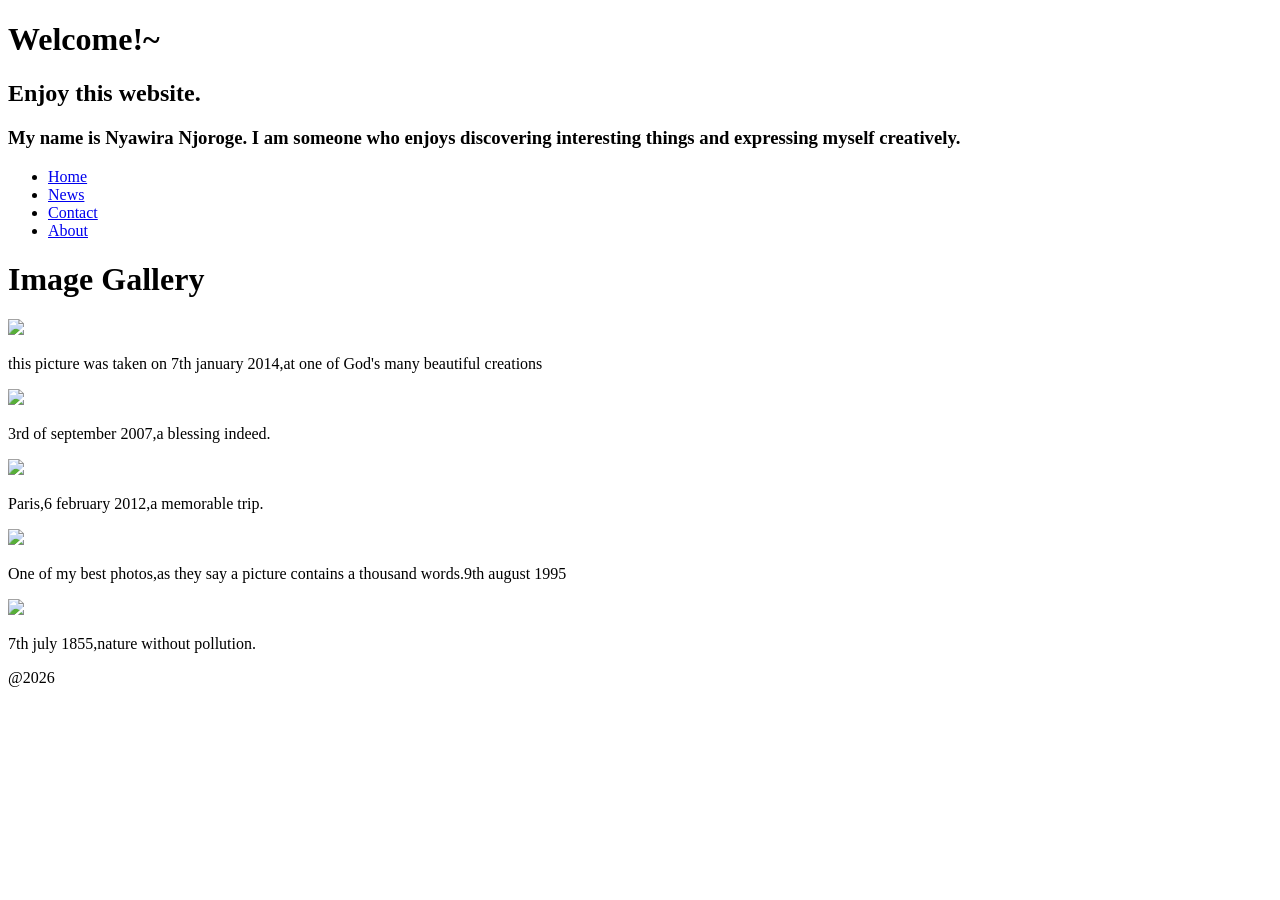
==== index.html @ e8961a07 "add index.html contents" ====
<!DOCTYPE html>
<html lang="en">
<head>
    <meta charset="UTF-8">
    <meta name="viewport" content="width=device-width, initial-scale=1.0">
    <title>Invictus.</title>
    <link rel="stylesheet" href="style.css">
</head>
<body>

    <h1>Welcome!~</h1>

<h2>Enjoy this website.</h2>

<h3>  My name is Nyawira Njoroge. I am someone who
                enjoys discovering interesting things and
                expressing myself creatively.</h3>


<ul>
  <li><a href="#home">Home</a></li>
  <li><a href="#news">News</a></li>
  <li><a href="#contact">Contact</a></li>
  <li><a href="#about">About</a></li>
</ul>

<div>
  
<!-- Header -->
<div class="header">
  <h1>Image Gallery</h1>
</div>

<!-- Photo Grid -->
  <div class="column">

  <div>
    <img src="https://www.w3schools.com/w3images/rocks.jpg" style="width: 50%">
    <p>this picture was taken on 7th january 2014,at one of God's many beautiful creations</p>

  </div>


  <div>
    <img src="https://www.w3schools.com/w3images/falls2.jpg" style="width:50%">
    <p>3rd of september 2007,a blessing indeed.</p>
  </div>


  <div>
    <img src="https://www.w3schools.com/w3images/paris.jpg" style="width:50%">
    <p>Paris,6 february 2012,a memorable trip.</p>
  </div>


  <div>
    <img src="https://www.w3schools.com/w3images/underwater.jpg" style="width:50%">
    <p>One of my best photos,as they say a picture contains a thousand words.9th august 1995</p>
  </div>

  <div>
    <img src="https://www.w3schools.com/w3images/ocean.jpg" style="width:50%">
    <p>7th july 1855,nature without pollution.</p>
  </div>
  
  </div>
    
  
  



  















































<footer>@2026</footer>

  
</body>
</html>
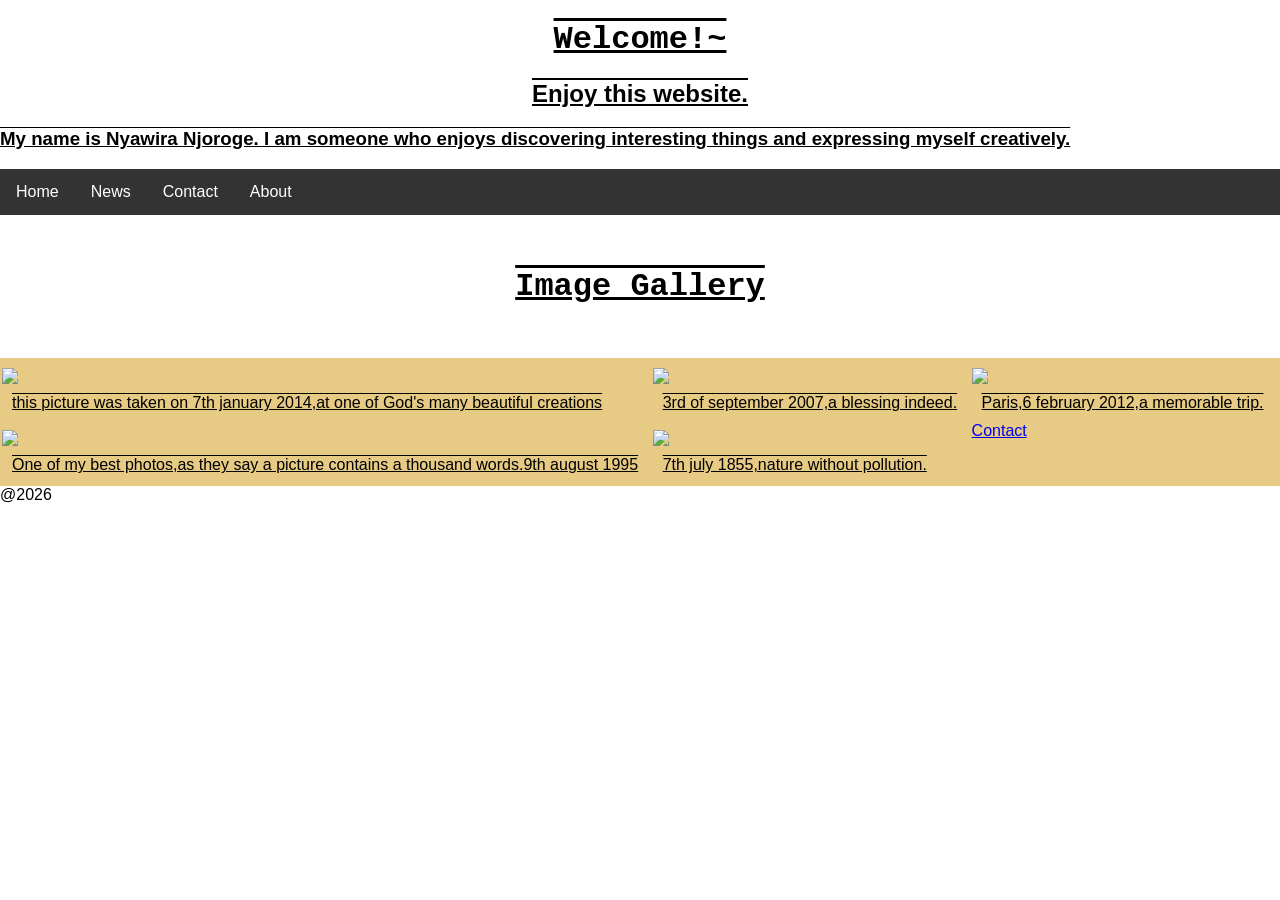
==== commit 7df5a519: "add github" ====
--- a/index.html
+++ b/index.html
@@ -63,14 +63,14 @@
     <p>7th july 1855,nature without pollution.</p>
   </div>
   
+
+
+  <a href="inde.html">Contact</a>  
+
+
   </div>
-    
-  
   
 
-
-
-  
 
 
 
--- a/style.css
+++ b/style.css
@@ -0,0 +1,151 @@
+body{
+  background-image: url("https://i.pinimg.com/736x/64/83/01/6483019d565c4069aa34600b931487ae.jpg");
+background-repeat: repeat-x;
+}
+
+
+
+
+    
+h1{
+font-family: 'Courier New', Courier, monospace;
+align-items: center;
+text-align: center;
+text-decoration: overline underline;
+}
+
+h2{
+  text-decoration: overline underline;
+font-family: 'Franklin Gothic Medium', 'Arial Narrow', Arial, sans-serif;
+align-items: center;
+text-align: center;
+}
+
+
+h3{
+text-decoration: overline underline;
+font-family: 'Gill Sans', 'Gill Sans MT', Calibri, 'Trebuchet MS', sans-serif;
+}
+
+
+
+p {
+  text-decoration: overline underline;
+  margin: 10px;
+  font-family: 'Lucida Sans', 'Lucida Sans Regular', 'Lucida Grande', 'Lucida Sans Unicode', Geneva, Verdana, sans-serif;
+}
+
+ul {
+  list-style-type: none;
+  margin: 0;
+  padding: 0;
+  overflow: hidden;
+  background-color: #333333;
+}
+
+ul li {
+  float: left;
+}
+
+ul li a {
+  display: block;
+  color: white;
+  text-align: center;
+  padding: 14px 16px;
+  text-decoration: none;
+}
+
+ul li a:hover {
+  background-color: #111111;
+}
+
+
+* {
+  box-sizing: border-box;
+}
+
+body {
+  margin: 0;
+  font-family: Arial;
+}
+
+.header {
+  text-align: center;
+  padding: 32px;
+}
+
+.column {
+  display: grid;
+  grid-template-columns: auto auto auto;
+  background-color: rgb(231, 203, 132);
+  padding: 2px;
+  /* width: 100%; */
+}
+
+/* Create four equal columns that sits next to each other */
+.container div {
+  background-color: #f8e899;
+  border: 1px solid black;
+  padding: 12px;
+  font-size: 30px;
+  width: 20%;
+}
+
+.column img {
+  margin-top: 8px;
+  vertical-align: middle;
+  display: flex;
+  align-content: center;
+  width: 61px;
+}
+
+/* Responsive layout - makes a two column-layout instead of four columns */
+@media screen and (max-width: 800px) {
+  .column {
+    flex: 50%;
+    max-width: 50%;
+  }
+}
+
+/* Responsive layout - makes the two columns stack on top of each other instead of next to each other */
+@media screen and (max-width: 600px) {
+  .column {
+    flex: 100%;
+    max-width: 100%;
+  }
+}
+
+
+
+
+
+
+
+
+
+
+
+
+
+
+
+
+
+
+
+
+
+
+
+
+
+
+
+
+
+
+
+
+
+
+
